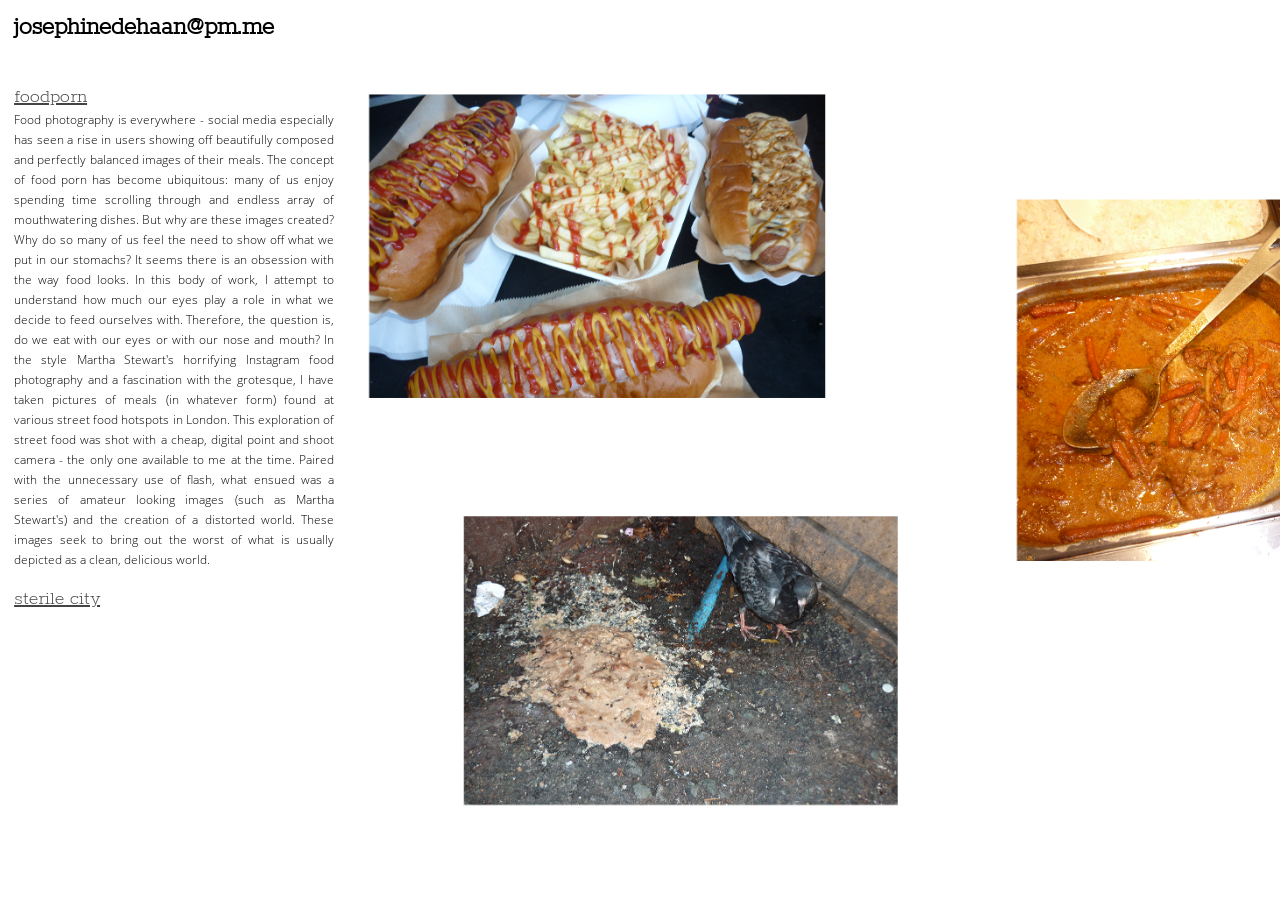
==== food.html @ 666101ff "lots of changes" ====
<html>
<head>
  <title>
    Josephine de Haan
  </title>
 <link rel="stylesheet" type="text/css" href="style.css">
</head>
<body>

  <!-- Begin the header div -->
  <div class="myTitle">
    <h1>josephinedehaan@pm.me</h1>
  </div>
  <!-- End the header div -->

  <!-- Begin the scrollbar div -->
  <div class="scroller">

  <!-- Begin a segment in the scroller which displays the sidebar -->
  <div class="info">
    <!-- Top link, for the current open project -->
    <a href="#" class="projectLink">foodporn</a>

    <!-- begin div containg open project info -->
    <div class="projectInfo">
      Food photography is everywhere - social media especially has seen a rise in users showing off beautifully composed and perfectly balanced images of their meals. The concept of food porn has become ubiquitous: many of us enjoy spending time scrolling through and endless array of mouthwatering dishes. But why are these images created? Why do so many of us feel the need to show off what we put in our stomachs? It seems there is an obsession with the way food looks. In this body of work, I attempt to understand how much our eyes play a role in what we decide to feed ourselves with. Therefore, the question is, do we eat with our eyes or with our nose and mouth? In the style Martha Stewart's horrifying Instagram food photography and a fascination with the grotesque, I have taken pictures of meals (in whatever form) found at various street food hotspots in London. This exploration of street food was shot with a cheap, digital point and shoot camera - the only one available to me at the time. Paired with the unnecessary use of flash, what ensued was a series of amateur looking images (such as Martha Stewart's) and the creation of a distorted world. These images seek to bring out the worst of what is usually depicted as a clean, delicious world.
    </div>

    <!--end div containg open project info -->
    <br/>
<a href="city.html" class="projectLink">sterile city</a>


  </div>

  <!-- End div containg info segement -->

<div class="picture">
    <img src="images/01.png">
  </div>


  <div class="picture">
    <img src="images/05.png">
  </div>


  <div class="picture">
    <img src="images/04.png">
  </div>

  <div class="picture">
    <img src="images/07.png">
  </div>

  <div class="picture">
    <img src="images/06.png">
  </div>
</div>

</body>
</html>
---- style.css ----
@font-face {
  font-family:'tit';
  src: url('fonts/titlefont.ttf');
}
@font-face {
  font-family:'textfont';
  src: url('fonts/textfont.ttf');
}

body {
  padding: 0px;
  margin: 0px;
}

img {
  height: 92%;
  width: auto;
}

h1 {
  margin: 5%;


}


.myTitle {
  font-size: 13px;
  font-family: tit;
  display: inline-block;
  height: 8%;
  vertical-align: middle;
}

.info {
  vertical-align: top;
  display: inline-block;
  padding: 1.1%;
  width: 25%;
  white-space: normal;
  text-align: left;

  font-family: tit;
}

.picture {
  display: inline;
  vertical-align: text-top;

}

.projectLink{
  text-decoration: underline;
  font-weight: 400;
  color: #444444;
  font-size: 20px;
}

.projectInfo {
  text-align: justify;
  line-height: 20px;
  font-family: textfont;
  font-size: 12px;
  padding-top: 2px;

}

.scroller {
  overflow-x: scroll;
  overflow-y: hidden;
  white-space: nowrap;
  align: center;

  }
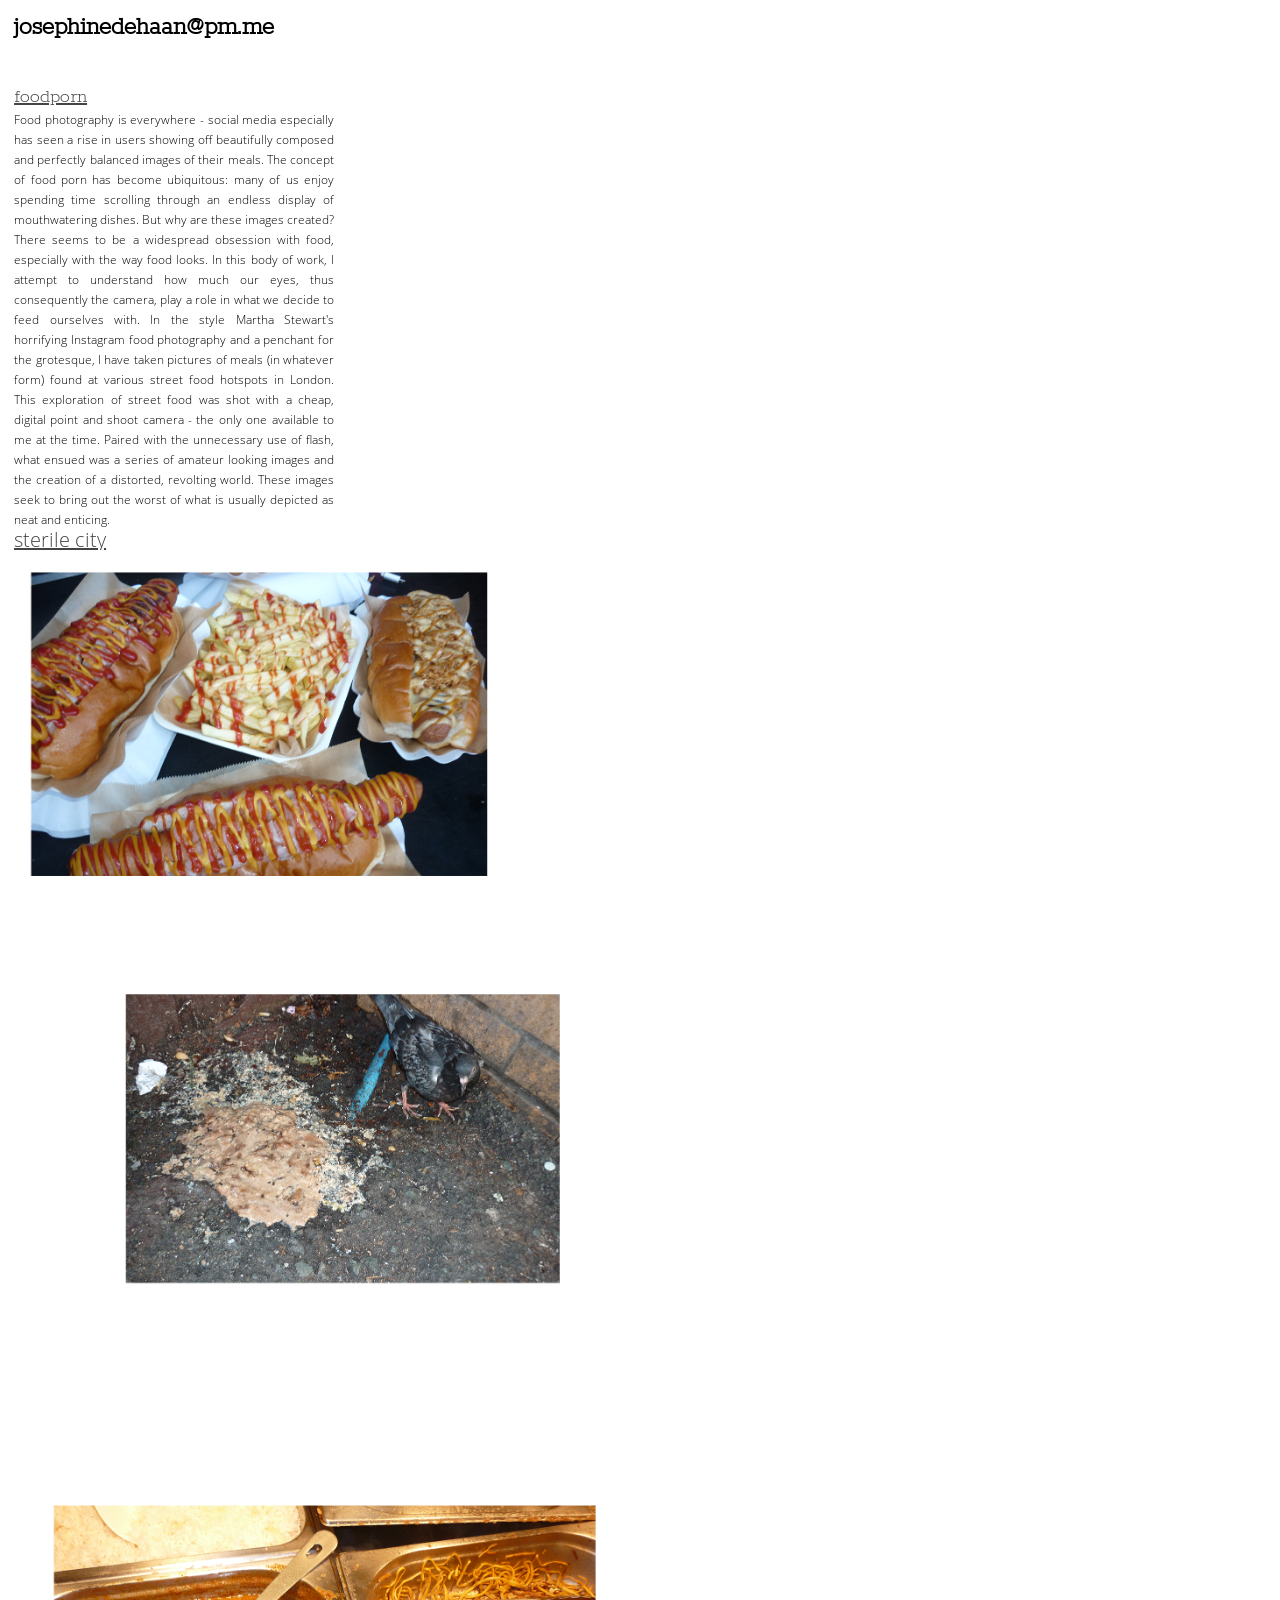
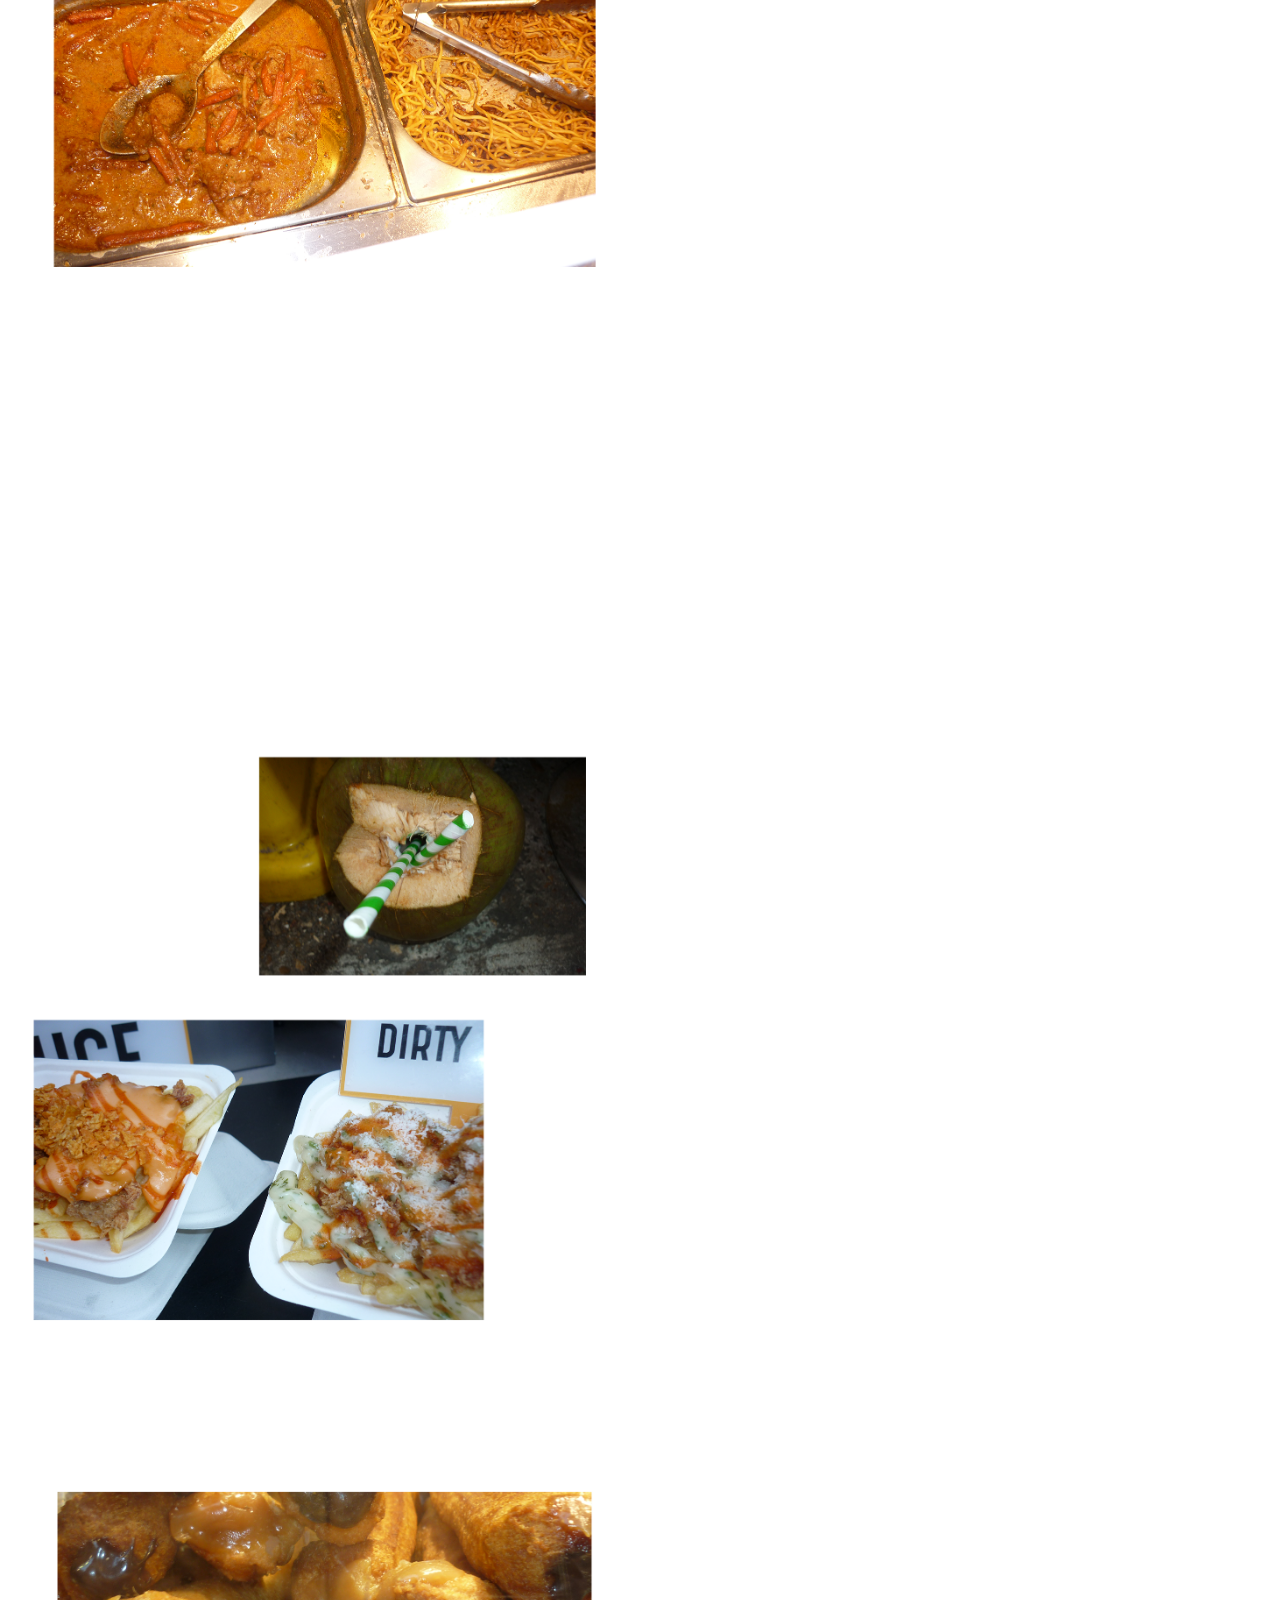
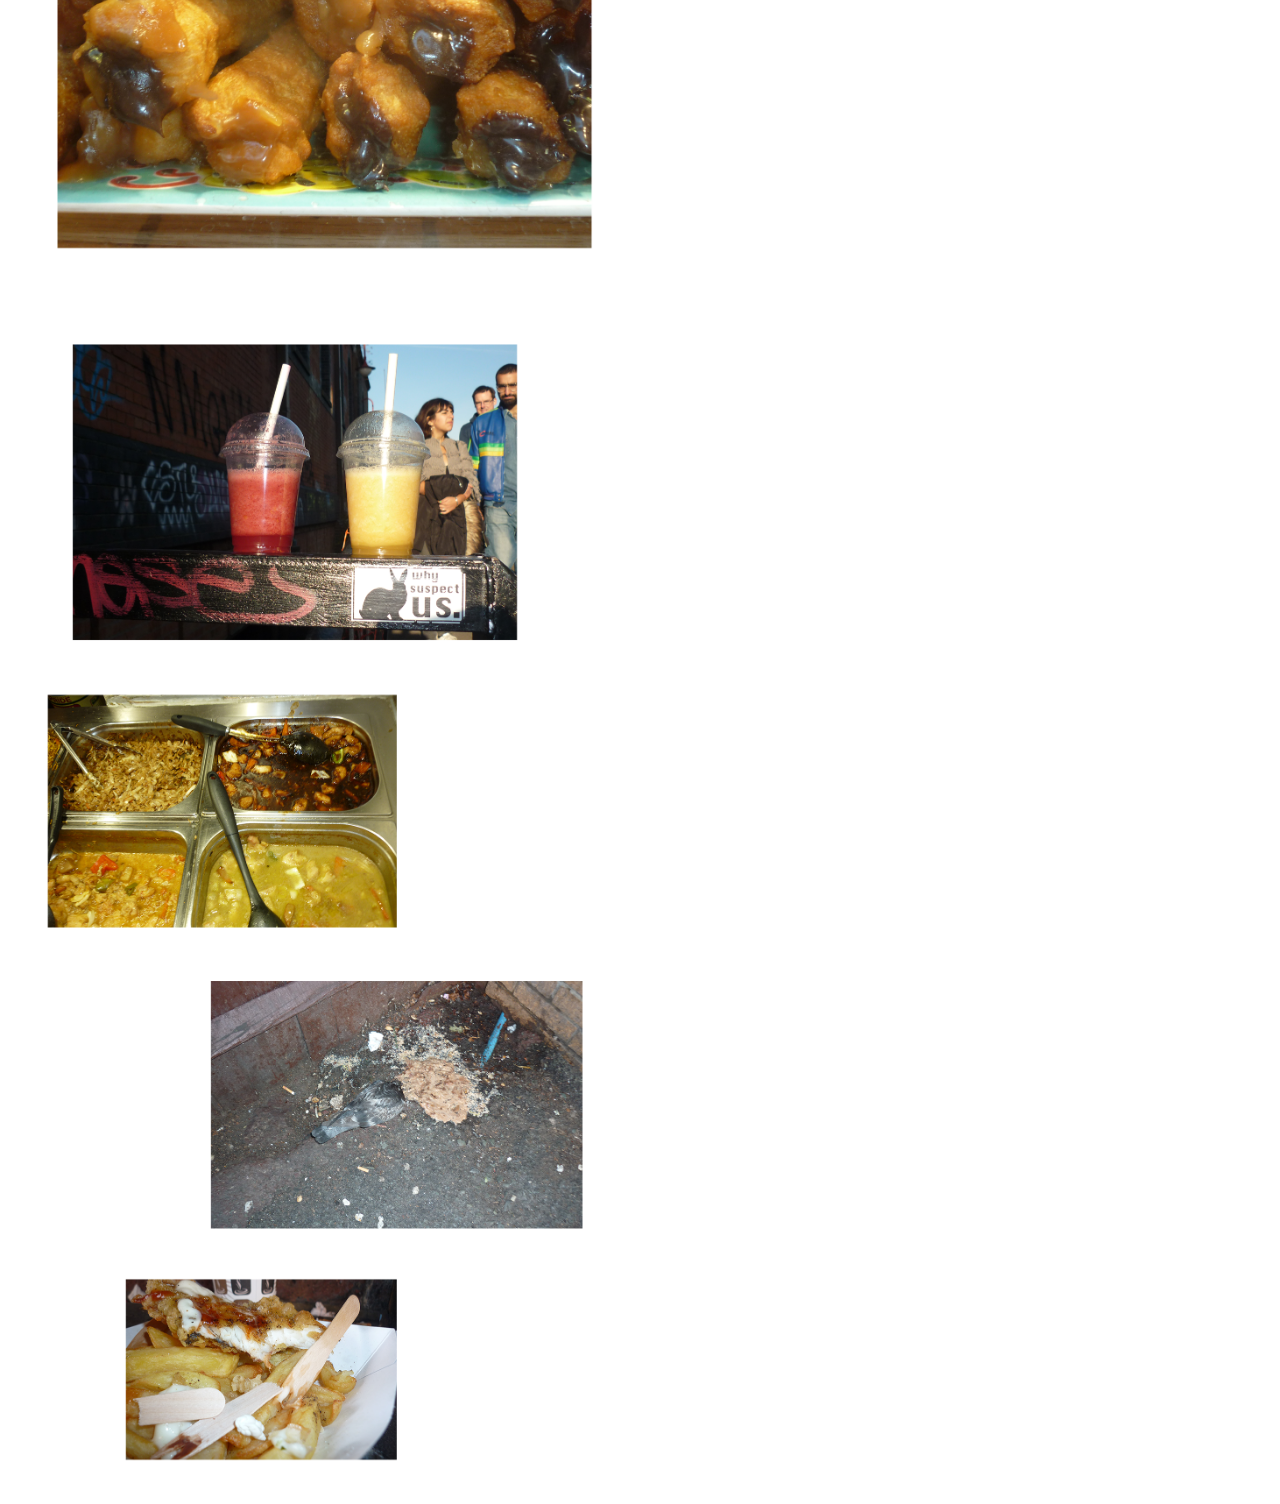
==== commit 7388465c: "change text" ====
--- a/food.html
+++ b/food.html
@@ -23,12 +23,13 @@
 
     <!-- begin div containg open project info -->
     <div class="projectInfo">
-      Food photography is everywhere - social media especially has seen a rise in users showing off beautifully composed and perfectly balanced images of their meals. The concept of food porn has become ubiquitous: many of us enjoy spending time scrolling through and endless array of mouthwatering dishes. But why are these images created? Why do so many of us feel the need to show off what we put in our stomachs? It seems there is an obsession with the way food looks. In this body of work, I attempt to understand how much our eyes play a role in what we decide to feed ourselves with. Therefore, the question is, do we eat with our eyes or with our nose and mouth? In the style Martha Stewart's horrifying Instagram food photography and a fascination with the grotesque, I have taken pictures of meals (in whatever form) found at various street food hotspots in London. This exploration of street food was shot with a cheap, digital point and shoot camera - the only one available to me at the time. Paired with the unnecessary use of flash, what ensued was a series of amateur looking images (such as Martha Stewart's) and the creation of a distorted world. These images seek to bring out the worst of what is usually depicted as a clean, delicious world.
-    </div>
+
+  Food photography is everywhere - social media especially has seen a rise in users showing off beautifully composed and perfectly balanced images of their meals. The concept of food porn has become ubiquitous: many of us enjoy spending time scrolling through an endless display of mouthwatering dishes. But why are these images created? There seems to be a widespread obsession with food, especially with the way food looks. In this body of work, I attempt to understand how much our eyes, thus consequently the camera, play a role in what we decide to feed ourselves with. In the style Martha Stewart's horrifying Instagram food photography and a penchant for the grotesque, I have taken pictures of meals (in whatever form) found at various street food hotspots in London. This exploration of street food was shot with a cheap, digital point and shoot camera - the only one available to me at the time. Paired with the unnecessary use of flash, what ensued was a series of amateur looking images and the creation of a distorted, revolting world. These images seek to bring out the worst of what is usually depicted as neat and enticing.
+
 
     <!--end div containg open project info -->
     <br/>
-<a href="city.html" class="projectLink">sterile city</a>
+<a href="index.html" class="projectLink">sterile city</a>
 
 
   </div>
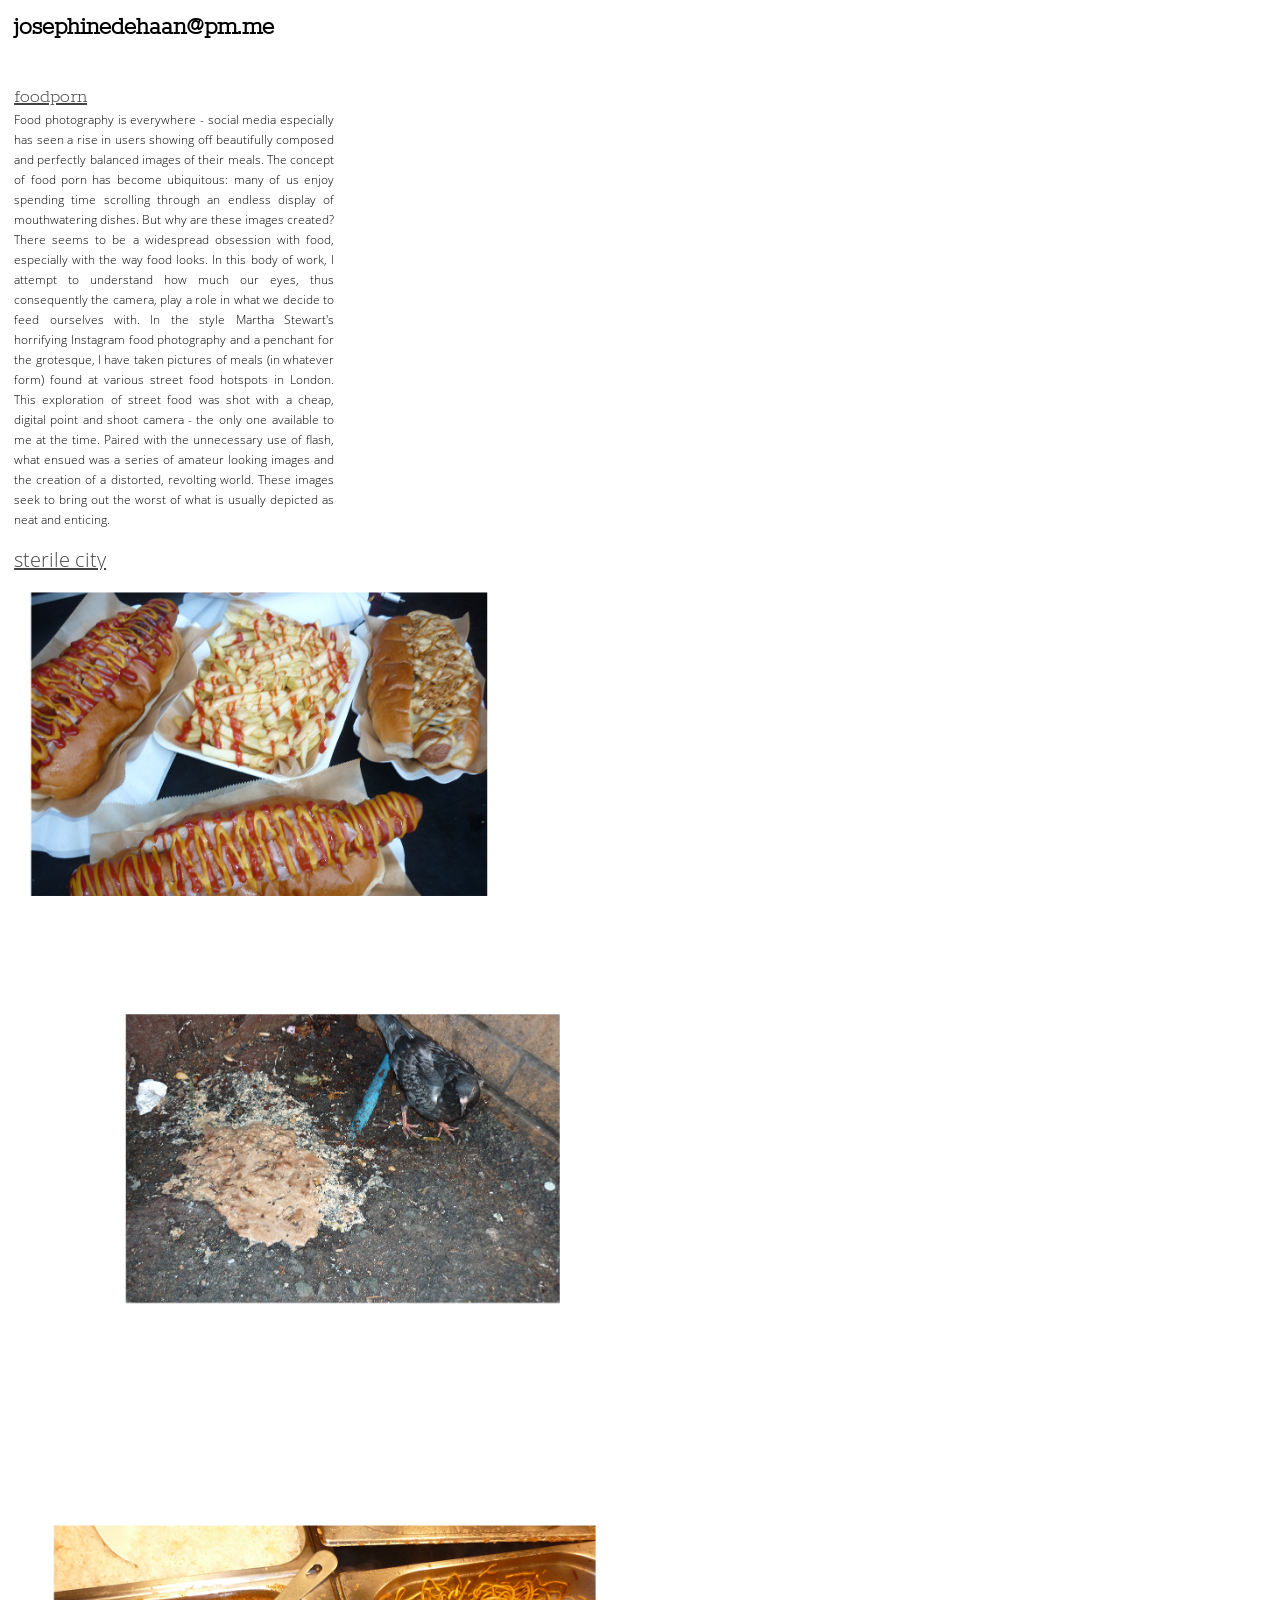
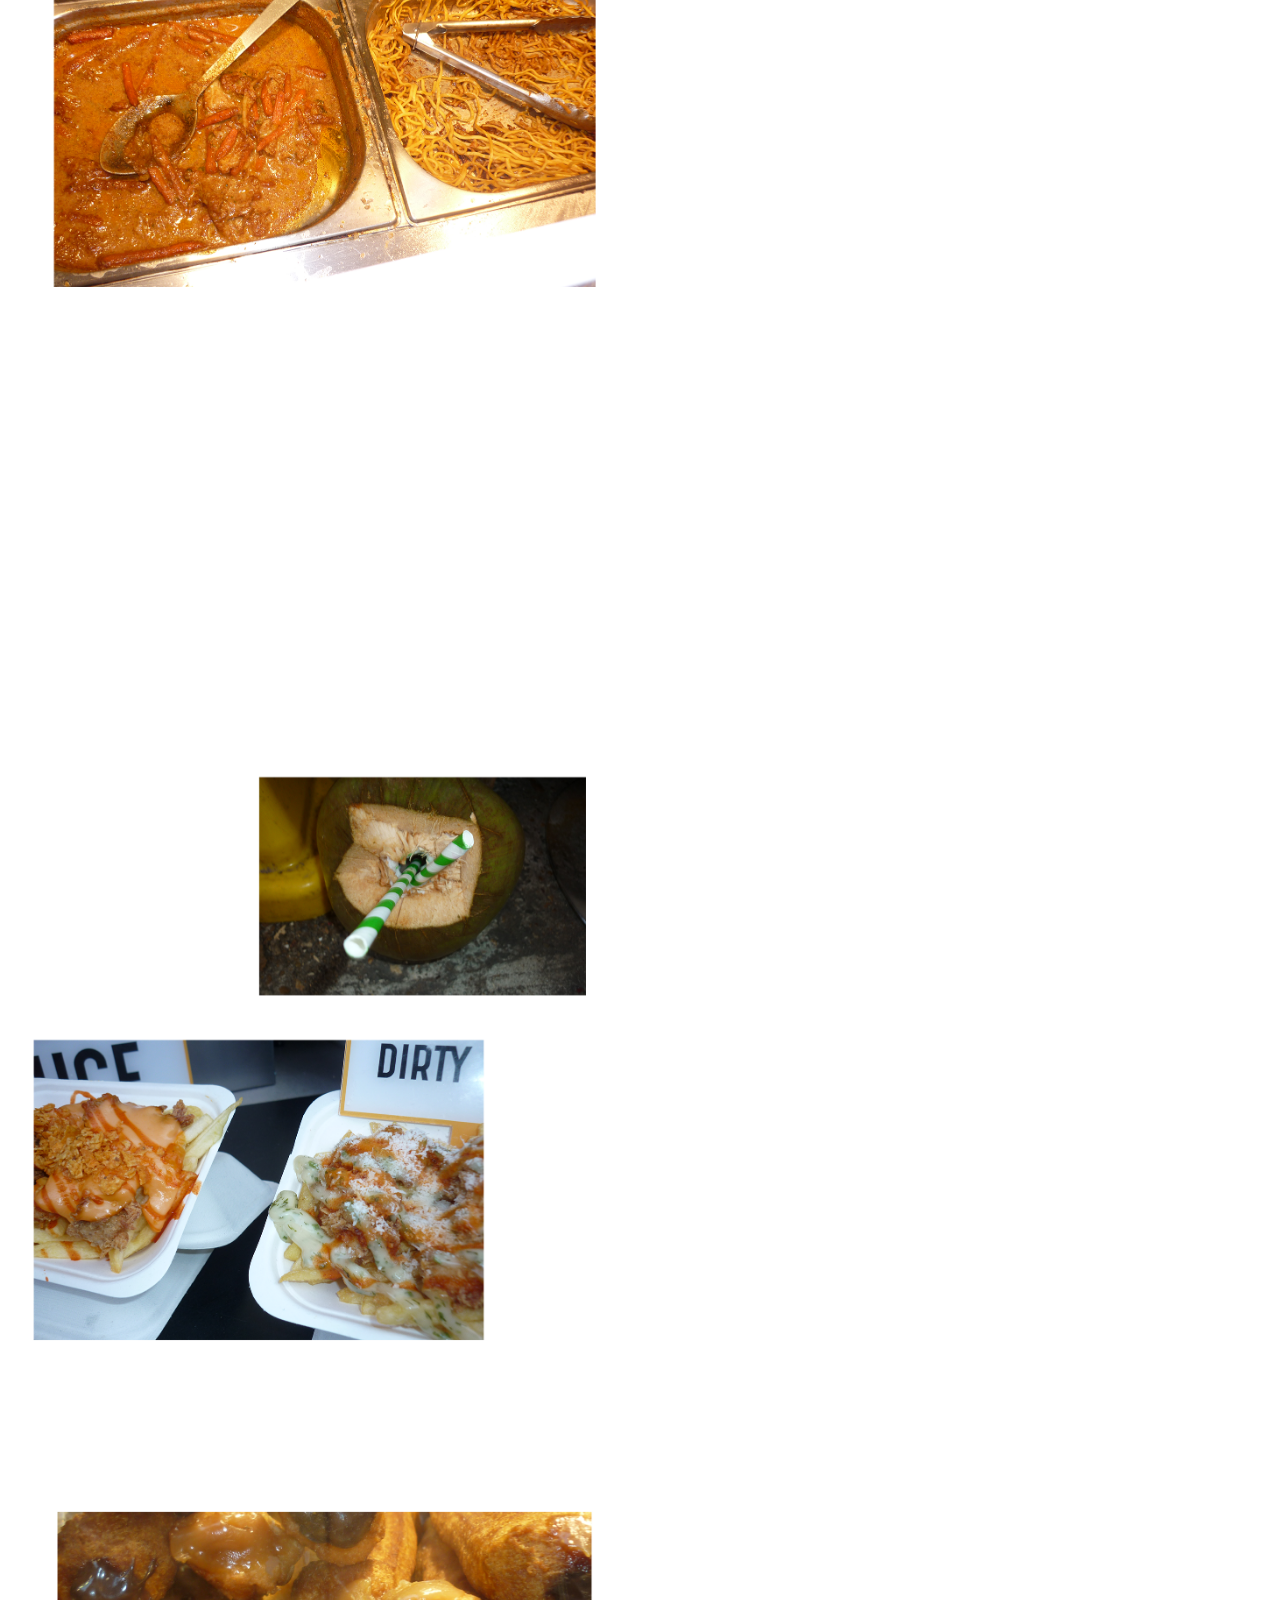
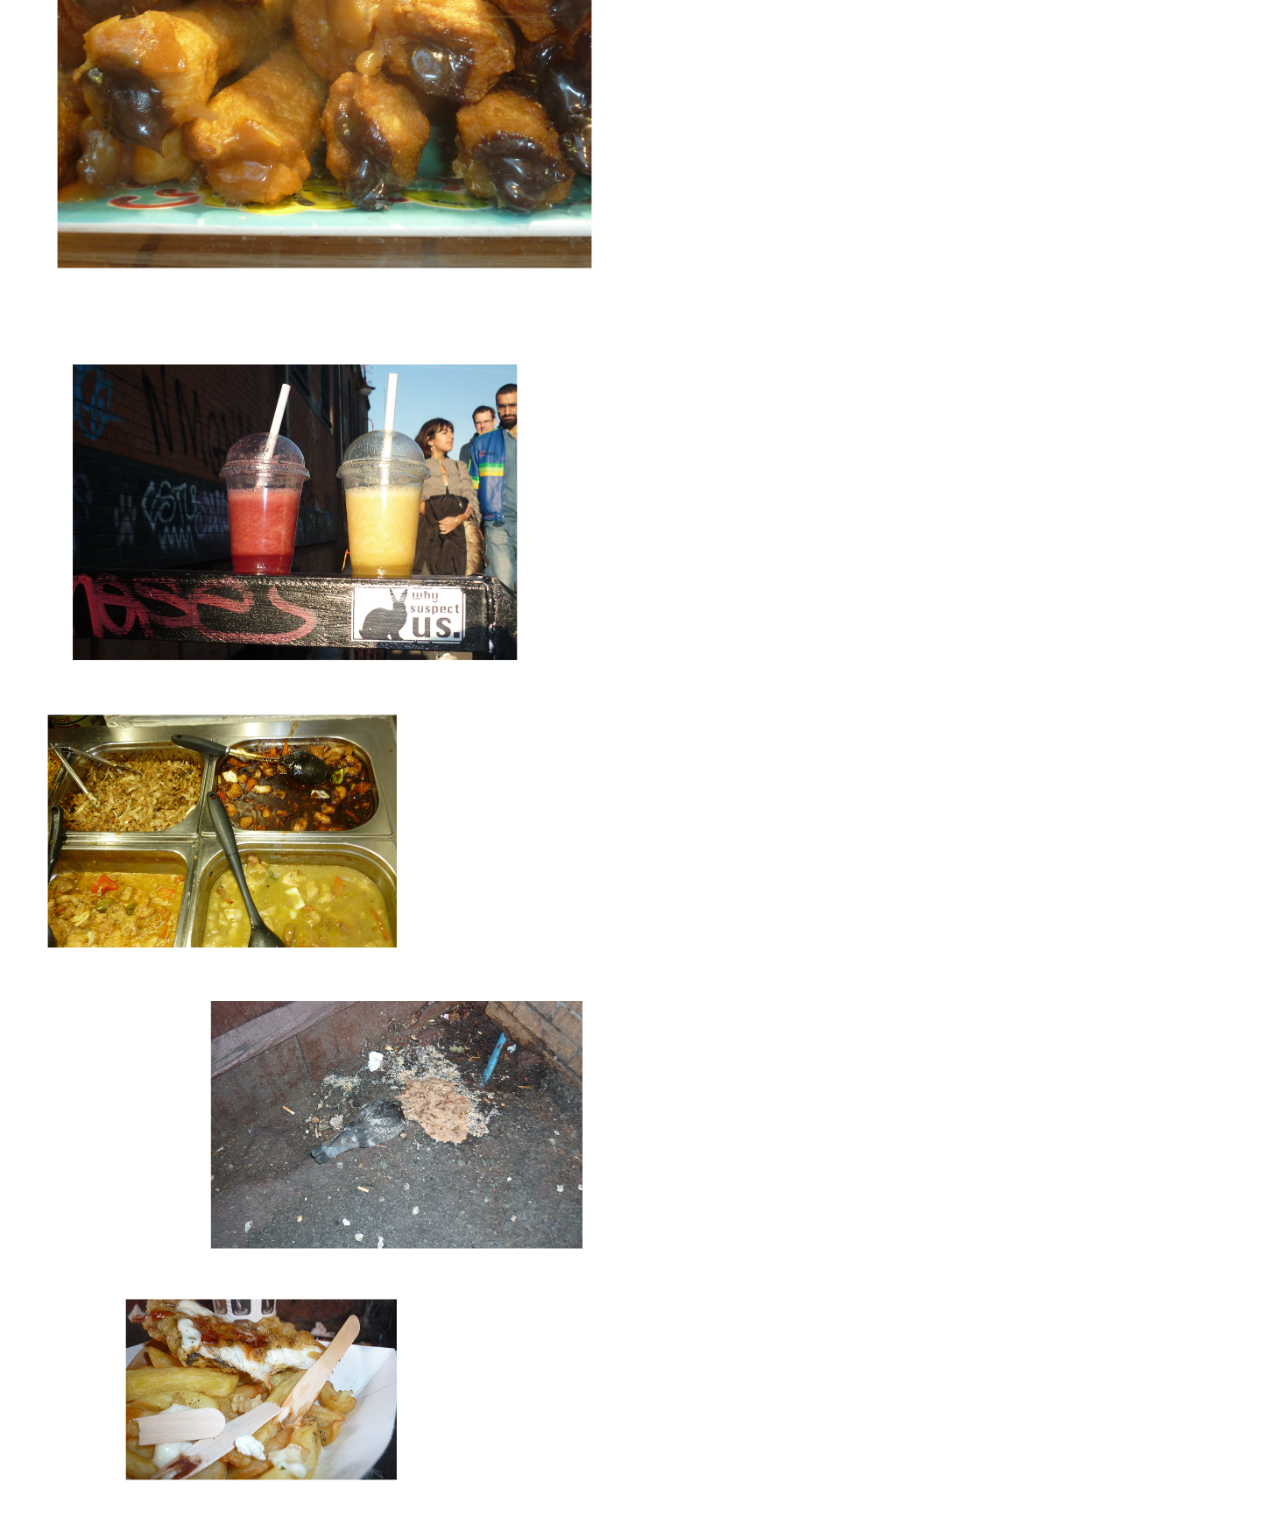
==== commit 710760a0: "close div" ====
--- a/food.html
+++ b/food.html
@@ -25,7 +25,7 @@
     <div class="projectInfo">
 
   Food photography is everywhere - social media especially has seen a rise in users showing off beautifully composed and perfectly balanced images of their meals. The concept of food porn has become ubiquitous: many of us enjoy spending time scrolling through an endless display of mouthwatering dishes. But why are these images created? There seems to be a widespread obsession with food, especially with the way food looks. In this body of work, I attempt to understand how much our eyes, thus consequently the camera, play a role in what we decide to feed ourselves with. In the style Martha Stewart's horrifying Instagram food photography and a penchant for the grotesque, I have taken pictures of meals (in whatever form) found at various street food hotspots in London. This exploration of street food was shot with a cheap, digital point and shoot camera - the only one available to me at the time. Paired with the unnecessary use of flash, what ensued was a series of amateur looking images and the creation of a distorted, revolting world. These images seek to bring out the worst of what is usually depicted as neat and enticing.
-
+<div/>
 
     <!--end div containg open project info -->
     <br/>
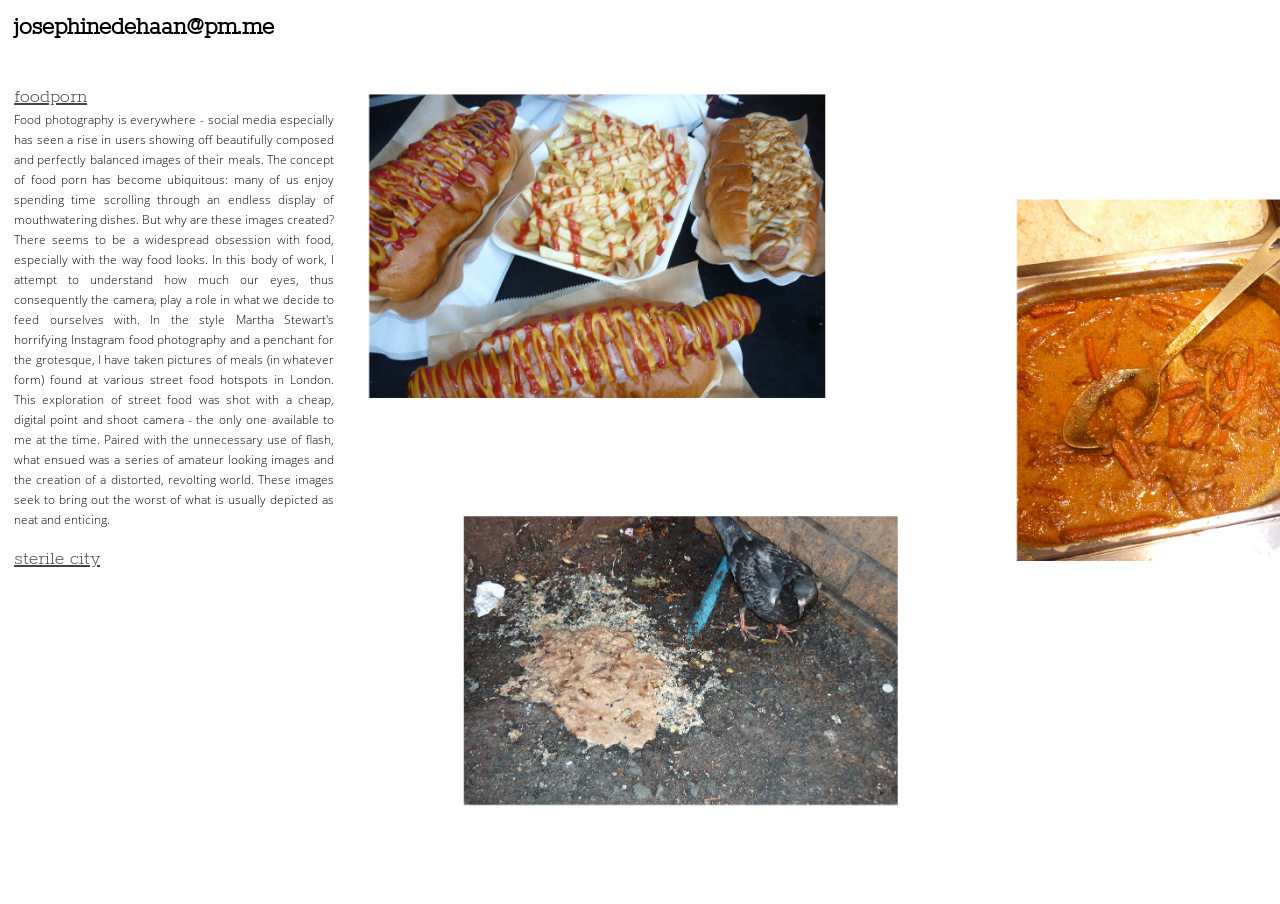
==== commit c11d3f49: "closed div" ====
--- a/food.html
+++ b/food.html
@@ -25,7 +25,7 @@
     <div class="projectInfo">
 
   Food photography is everywhere - social media especially has seen a rise in users showing off beautifully composed and perfectly balanced images of their meals. The concept of food porn has become ubiquitous: many of us enjoy spending time scrolling through an endless display of mouthwatering dishes. But why are these images created? There seems to be a widespread obsession with food, especially with the way food looks. In this body of work, I attempt to understand how much our eyes, thus consequently the camera, play a role in what we decide to feed ourselves with. In the style Martha Stewart's horrifying Instagram food photography and a penchant for the grotesque, I have taken pictures of meals (in whatever form) found at various street food hotspots in London. This exploration of street food was shot with a cheap, digital point and shoot camera - the only one available to me at the time. Paired with the unnecessary use of flash, what ensued was a series of amateur looking images and the creation of a distorted, revolting world. These images seek to bring out the worst of what is usually depicted as neat and enticing.
-<div/>
+</div>
 
     <!--end div containg open project info -->
     <br/>
